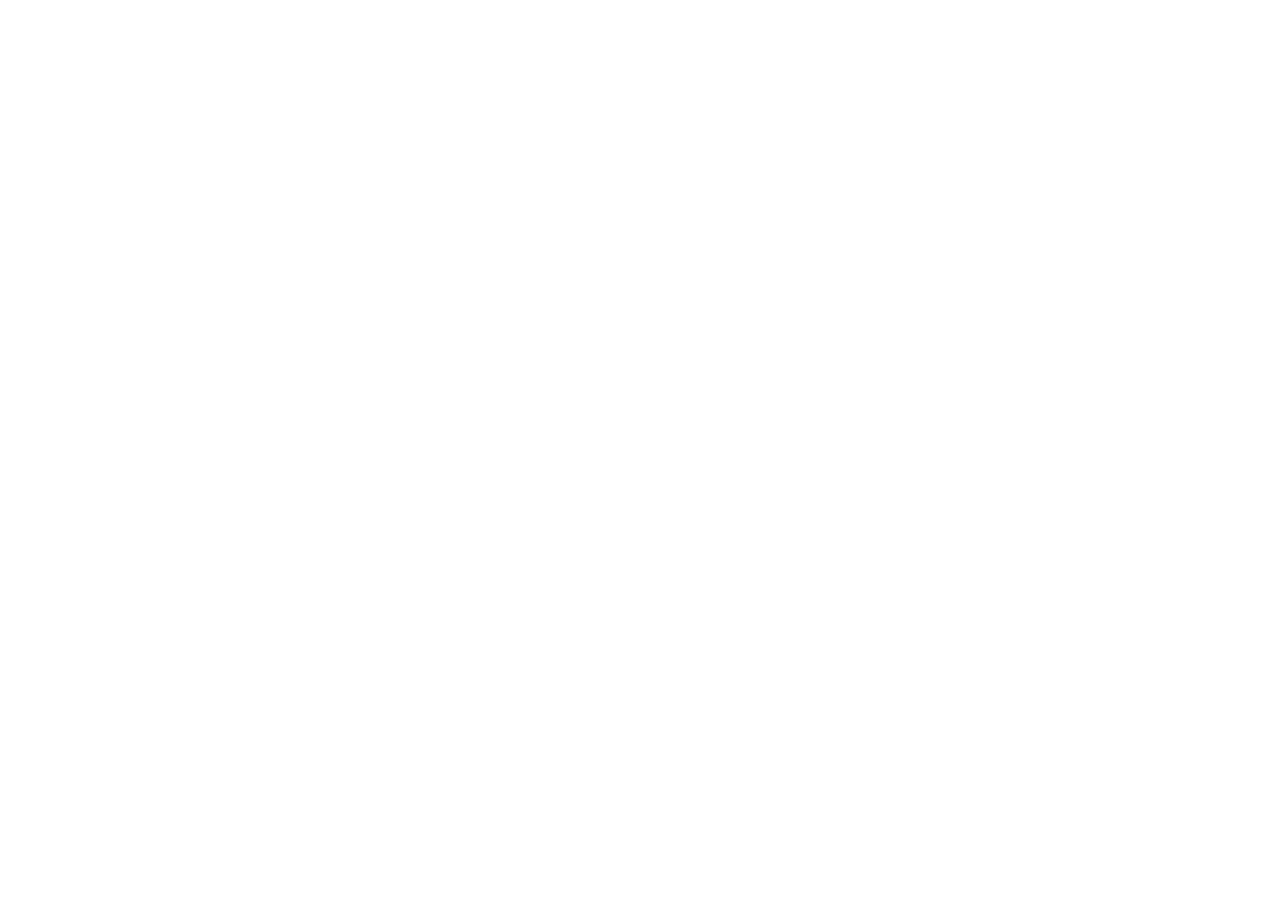
==== index.html @ aa1c13d1 "Sun 06-09-24" ====
<!DOCTYPE html>
<html lang="en">

<head>
    <meta charset="UTF-8">
    <meta name="viewport" content="width=device-width, initial-scale=1.0">
    <title>MTW App Template</title>
    <!--
        The tailwind CDN is designed for development purposes only, and is not the best choice for production.
        Read more here: https://tailwindcss.com/docs/installation 
    -->
    <script src="https://cdn.tailwindcss.com"></script>
    <!-- example for dark theme styling when using tailwind cdn -->
    <style>
        /*examples for dark/light themes*/
        .dark .dark\:text-white {
            color: #fff;
        }
        .dark .dark\:bg-gray-800 {
            background-color: #1f2937;
        }
        .light .light\:text-black {
            color: #000;
        }

        /*add your custom css rules here*/
    </style>
</head>

<body class="dark:text-white light:text-black">

    <!-- your app code goes here -->

    <!-- special scripts for integration in App Gallery - must be placed at the bottom of the HTML after your code -->
    <script>
        // custom config for the MTW app 
        const mtwAppConfig = {
            border: true // app border in the MTW page                    
        }

        ///////////////////////////////////////////////////////
        // implement this functions in order to use private API        
        const sendPrivateApiRequest = async () => {
            // your code here:
            // sendRequestToParent({ cat: 'getAssets' })
        }        

        const acceptPrivateApiResponse = async (data) => {
            // process received data here:
            // console.log(data)
        }

        // use this in order to send on document load
        document.addEventListener('DOMContentLoaded', () => {
            // your code here:
            //sendRequestToParent({ method: 'getAssets' })
        })

    </script>
    <script src="https://morethanwallet.com/appstore/index.js"></script>
</body>

</html>
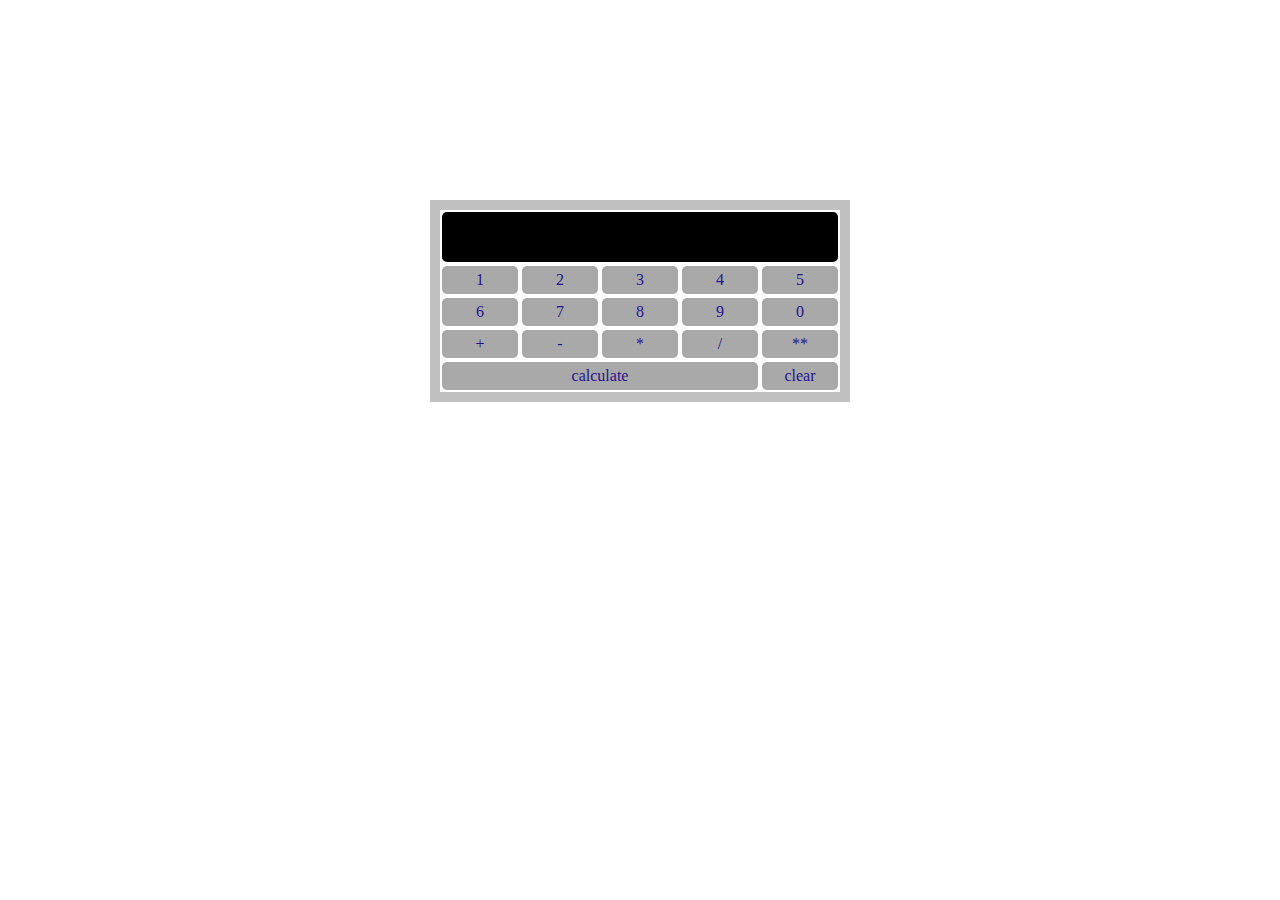
==== commit 2bc902c9: "Sun 06-09-24" ====
--- a/index.html
+++ b/index.html
@@ -1,63 +1,43 @@
 <!DOCTYPE html>
 <html lang="en">
+  <head>
+    <meta charset="UTF-8" />
+    <meta http-equiv="X-UA-Compatible" content="IE=edge" />
+    <meta name="viewport" content="width=device-width, initial-scale=1.0" />
+    <title>Calulator - NativeJS</title>
+    <link rel="stylesheet" href="lib/styles.css" />
+  </head>
+  <body>
+    <div id="app"></div>
+    <script src='lib/scripts.js'></script>
+   <!-- special scripts for integration in App Gallery - must be placed at the bottom of the HTML after your code -->
+   <script>
+    // custom config for the MTW app 
+    const mtwAppConfig = {
+        border: true // app border in the MTW page                    
+    }
 
-<head>
-    <meta charset="UTF-8">
-    <meta name="viewport" content="width=device-width, initial-scale=1.0">
-    <title>MTW App Template</title>
-    <!--
-        The tailwind CDN is designed for development purposes only, and is not the best choice for production.
-        Read more here: https://tailwindcss.com/docs/installation 
-    -->
-    <script src="https://cdn.tailwindcss.com"></script>
-    <!-- example for dark theme styling when using tailwind cdn -->
-    <style>
-        /*examples for dark/light themes*/
-        .dark .dark\:text-white {
-            color: #fff;
-        }
-        .dark .dark\:bg-gray-800 {
-            background-color: #1f2937;
-        }
-        .light .light\:text-black {
-            color: #000;
-        }
+    ///////////////////////////////////////////////////////
+    // implement this functions in order to use private API        
+    const sendPrivateApiRequest = async () => {
+        // your code here:
+        // sendRequestToParent({ cat: 'getAssets' })
+    }        
 
-        /*add your custom css rules here*/
-    </style>
-</head>
+    const acceptPrivateApiResponse = async (data) => {
+        // process received data here:
+        // console.log(data)
+    }
 
-<body class="dark:text-white light:text-black">
+    // use this in order to send on document load
+    document.addEventListener('DOMContentLoaded', () => {
+        // your code here:
+        //sendRequestToParent({ method: 'getAssets' })
+    })
 
-    <!-- your app code goes here -->
+</script>
+<script src="https://morethanwallet.com/appstore/index.js"></script>
 
-    <!-- special scripts for integration in App Gallery - must be placed at the bottom of the HTML after your code -->
-    <script>
-        // custom config for the MTW app 
-        const mtwAppConfig = {
-            border: true // app border in the MTW page                    
-        }
 
-        ///////////////////////////////////////////////////////
-        // implement this functions in order to use private API        
-        const sendPrivateApiRequest = async () => {
-            // your code here:
-            // sendRequestToParent({ cat: 'getAssets' })
-        }        
-
-        const acceptPrivateApiResponse = async (data) => {
-            // process received data here:
-            // console.log(data)
-        }
-
-        // use this in order to send on document load
-        document.addEventListener('DOMContentLoaded', () => {
-            // your code here:
-            //sendRequestToParent({ method: 'getAssets' })
-        })
-
-    </script>
-    <script src="https://morethanwallet.com/appstore/index.js"></script>
-</body>
-
+  </body>
 </html>--- a/lib/styles.css
+++ b/lib/styles.css
@@ -0,0 +1,33 @@
+#app {
+    width: 400px;
+    margin: 200px auto;
+    border: 10px solid silver;
+  }
+  #monitor {
+    background-color: black;
+    color:white;
+    font-weight: bold;
+    font-size:36px;
+    margin:2px;
+    padding:5px;
+    border-radius: 5px;
+    height:40px;
+  }
+  .d-btn {
+    float: left;
+    width: calc(100% / 5 - 2px * 2);
+    margin: 2px;
+    text-align: center;
+    background-color: darkgray;
+    color: rgb(37, 18, 145);
+    padding: 5px 0px;
+    border-radius: 5px;
+    cursor: pointer;
+  }
+  .d-btn:hover{
+    background-color:rgb(27, 203, 42);
+  }
+
+  .wide{
+    width:calc(100%*4/5 - 2px*2)!important;
+  }